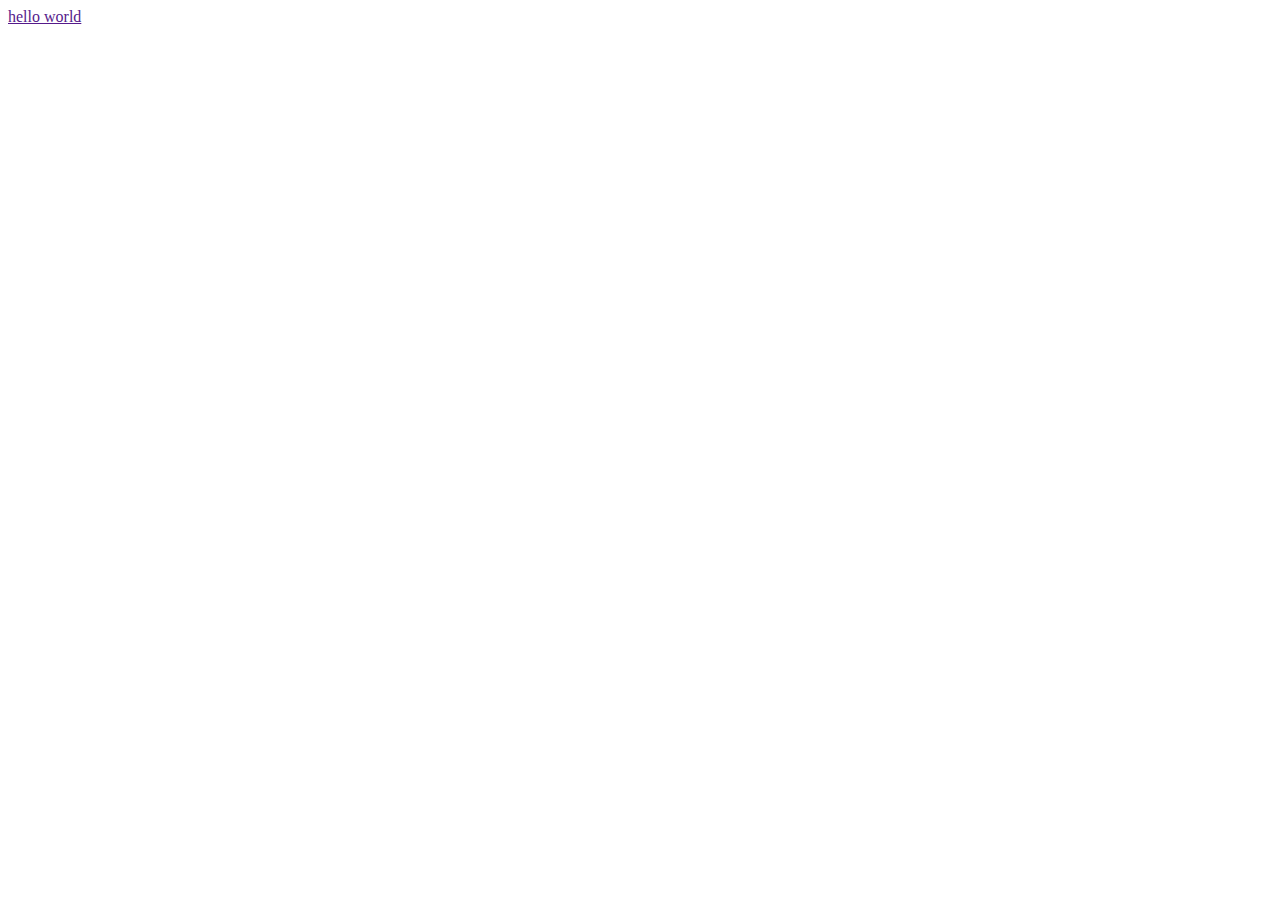
==== index.html @ 269e20c4 "new" ====
<!DOCTYPE html PUBLIC "-//W3C//DTD XHTML 1.0 Transitional//EN" "http://www.w3.org/TR/xhtml1/DTD/xhtml1-transitional.dtd">
<html xmlns="http://www.w3.org/1999/xhtml">
<head>
<meta http-equiv="Content-Type" content="text/html; charset=utf-8" />
<title>CEM</title>
<link type="text/css" href="style.css" />

</head>

<body>
<a href="" id="checkEle">hello world</a>
<script language="javascript">
var CheckEle = document.getElementById('checkEle');
CheckEle.onclick = function(){ 
	window.showModalDialog("rule.html","","dialogWidth:1124px; dialogHeight:698px; scroll:no; status:no; resizable:no; help:no;");
	//return false;  
} 
</script>
</body>
</html>
---- style.css ----
@charset "utf-8";
/* CSS Document */
/*----------start 6.6.2通用属属性---------*/
body,html{margin:0; padding:0; background:#fff; /*overflow:hidden;  width:100%;*/ height:98%; font-size:12px; font-family:Arial, Helvetica, sans-serif,simsun;}
ul, p,h1,h2,h3,h4,h5,li{margin:0px; padding:0;list-style:none;}
ul li{list-style:none;}
ul ul li{list-style:none;}
label, button, input[type="submit"], input[type="button"] {cursor:pointer;}
.clear{clear:both;}
.float_lef{float:left; display:inline;}
.float_rig{float:right; display:inline;}
img{border:none; margin:0; padding:0;}
.font_wei{font-weight:bold;}
.clearfix{zoom:1;}
.clearfix:after{content: '\20'; display:block; clear:both;}
.marg_lef5{margin-left:5px;}
.marg_rig5{margin-right:5px;}
.marg_lef10{margin-left:10px;}
.marg_lef20{margin-left:20px;}
.marg_top10{margin-top:10px;}
.marg_top10{margin-top:10px;}
.marg_top6{margin-top:6px;}
.marg_top5{margin-top:5px;}
.padd10{padding:10px;}
.width100{width:100%;}
.width80{width:80%;}
.width30{width:30%;}
a{color:#999999; text-decoration:none;}
a:link{color:#999999; text-decoration:none;}
a:visited{color:#999999; text-decoration:none;}
a:hover{color:#000; text-decoration:none;}
a:active{color:#FF7709; text-decoration:none; font-weight:bold;}
.online_text_box a{color:#0066cc; text-decoration:none;}
.online_text_box a:link{color:#0066cc; text-decoration:none;}
.online_text_box a:visited{color:#0066cc; text-decoration:none;}
.online_text_box a:hover{color:#000; text-decoration:none;}
.online_text_box a:active{color:#0066cc; text-decoration:none; font-weight:bold;}
/* 禁止换行 */
.nowrap{word-break:keep-all;white-space:nowrap;}
/* 强制换行 */
.break{word-break:break-all;}
/*强制不换行多余用省略号代替*/
.nowrapAll{overflow:hidden; white-space:nowrap; text-overflow:ellipsis;}
/*----------end  6.6.2通用属性---------*/
.bg_cent{background:url(images/background01.png) repeat center center; width:100%; height:100%;}
.rule_wrap{background:url(images/con_bg.png) no-repeat center center; width:1065px; height:676px; margin:0px auto auto; position:relative;}
.rule_hd{width:1000px; height:50px; position:absolute; left:30px; top:12px;}
.rule_logo{width:150px; height:50px; line-height:56px; color:#666666;}
.rule_icons{width:400px; height:56px;}
.rule_icons table{width:100%; height:50px;}
.rule_icons table td{padding-bottom:3px;}
.rule_icons_item{width:56px; height:56px; cursor:pointer; background:url(images/rule_icons.png) no-repeat;}
.icons_01{background-position:0px 0px;}
.icons_02{background-position:0px -56px;}
.icons_03{background-position:0px -112px;}
.icons_04{background-position:0px -168px;}
.icons_05{background-position:0px -224px;}
.icons_06{background-position:0px -280px;}
.rule_con{width:1018px; height:490px; position:absolute; top:107px; left:25px;}
.rule_con_wrap{width:100%; height:100%; position:relative;}
.rule_tree{border-right:1px dashed #aaaaaa; position:absolute; top:0px; left:0px; width:209px; height:490px;}
.rule_canvas{ position:absolute; top:0px; left:210px; width:805px; height:490px;}
.rule_table{display:inline-block; width:264px; height:83px; margin:10px 1px;}
.icon_left{width:5px; height:35px; background:url(images/showleft.gif) no-repeat center center;}
.icon_left_show{width:18px; height:54px; background:url(images/rule_left_icon.png) no-repeat center center;}
.rule_bg{background:url(images/rule_item_bg.png) no-repeat center center; width:185px; height:79px;}
.icon_right_show{width:18px; height:54px; background:url(images/rule_right_icon.png) no-repeat center center;}
.icon_right{width:5px; height:35px; background:url(images/showleft.gif) no-repeat center center;}
.icon_and{width:33px; height:15px; background:url(images/icon_and.png) no-repeat center center;}
.icon_or{width:30px; height:15px; background:url(images/icon_or.png) no-repeat center center;}
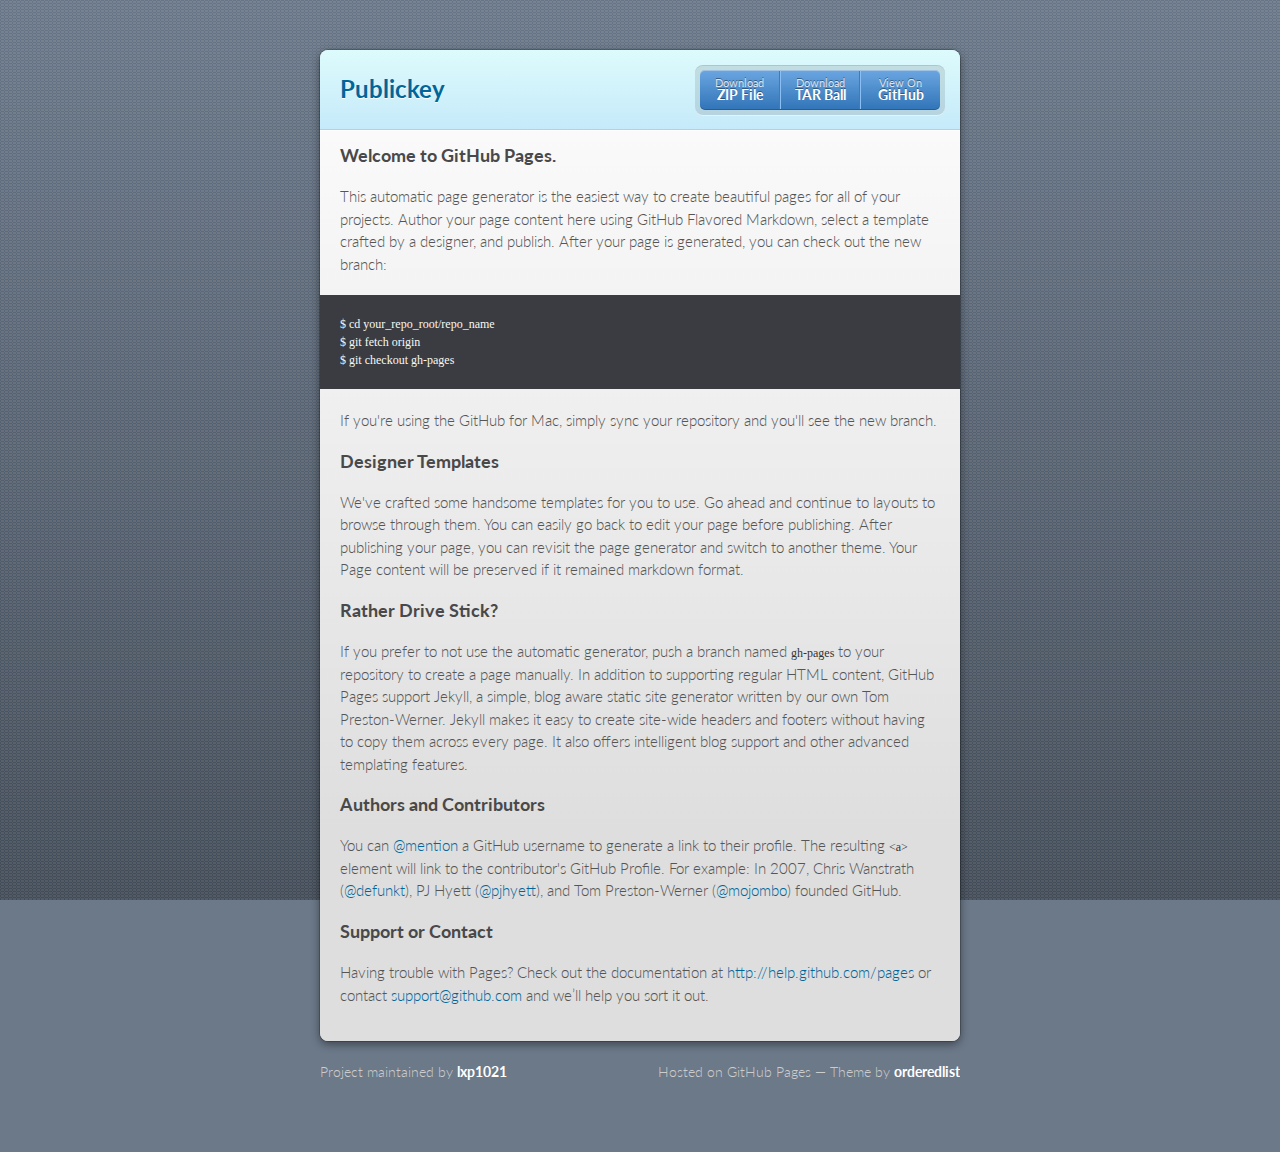
==== commit f529b6e6: "Create gh-pages branch via GitHub" ====
--- a/index.html
+++ b/index.html
@@ -1,20 +1,70 @@
-<!DOCTYPE html PUBLIC "-//W3C//DTD XHTML 1.0 Transitional//EN" "http://www.w3.org/TR/xhtml1/DTD/xhtml1-transitional.dtd">
-<html xmlns="http://www.w3.org/1999/xhtml">
-<head>
-<meta http-equiv="Content-Type" content="text/html; charset=utf-8" />
-<title>CEM</title>
-<link type="text/css" href="style.css" />
+<!doctype html>
+<html>
+  <head>
+    <meta charset="utf-8">
+    <meta http-equiv="X-UA-Compatible" content="chrome=1">
+    <title>Publickey by lxp1021</title>
 
-</head>
+    <link rel="stylesheet" href="stylesheets/styles.css">
+    <link rel="stylesheet" href="stylesheets/pygment_trac.css">
+    <script src="javascripts/scale.fix.js"></script>
+    <meta name="viewport" content="width=device-width, initial-scale=1, user-scalable=no">
 
-<body>
-<a href="" id="checkEle">hello world</a>
-<script language="javascript">
-var CheckEle = document.getElementById('checkEle');
-CheckEle.onclick = function(){ 
-	window.showModalDialog("rule.html","","dialogWidth:1124px; dialogHeight:698px; scroll:no; status:no; resizable:no; help:no;");
-	//return false;  
-} 
-</script>
-</body>
-</html>
+    <!--[if lt IE 9]>
+    <script src="//html5shiv.googlecode.com/svn/trunk/html5.js"></script>
+    <![endif]-->
+  </head>
+  <body>
+    <div class="wrapper">
+      <header class="without-description">
+        <h1>Publickey</h1>
+        <p></p>
+        <p class="view"><a href="https://github.com/lxp1021/publickey">View the Project on GitHub <small>lxp1021/publickey</small></a></p>
+        <ul>
+          <li><a href="https://github.com/lxp1021/publickey/zipball/master">Download <strong>ZIP File</strong></a></li>
+          <li><a href="https://github.com/lxp1021/publickey/tarball/master">Download <strong>TAR Ball</strong></a></li>
+          <li><a href="https://github.com/lxp1021/publickey">View On <strong>GitHub</strong></a></li>
+        </ul>
+      </header>
+      <section>
+        <h3>
+<a name="welcome-to-github-pages" class="anchor" href="#welcome-to-github-pages"><span class="octicon octicon-link"></span></a>Welcome to GitHub Pages.</h3>
+
+<p>This automatic page generator is the easiest way to create beautiful pages for all of your projects. Author your page content here using GitHub Flavored Markdown, select a template crafted by a designer, and publish. After your page is generated, you can check out the new branch:</p>
+
+<pre><code>$ cd your_repo_root/repo_name
+$ git fetch origin
+$ git checkout gh-pages
+</code></pre>
+
+<p>If you're using the GitHub for Mac, simply sync your repository and you'll see the new branch.</p>
+
+<h3>
+<a name="designer-templates" class="anchor" href="#designer-templates"><span class="octicon octicon-link"></span></a>Designer Templates</h3>
+
+<p>We've crafted some handsome templates for you to use. Go ahead and continue to layouts to browse through them. You can easily go back to edit your page before publishing. After publishing your page, you can revisit the page generator and switch to another theme. Your Page content will be preserved if it remained markdown format.</p>
+
+<h3>
+<a name="rather-drive-stick" class="anchor" href="#rather-drive-stick"><span class="octicon octicon-link"></span></a>Rather Drive Stick?</h3>
+
+<p>If you prefer to not use the automatic generator, push a branch named <code>gh-pages</code> to your repository to create a page manually. In addition to supporting regular HTML content, GitHub Pages support Jekyll, a simple, blog aware static site generator written by our own Tom Preston-Werner. Jekyll makes it easy to create site-wide headers and footers without having to copy them across every page. It also offers intelligent blog support and other advanced templating features.</p>
+
+<h3>
+<a name="authors-and-contributors" class="anchor" href="#authors-and-contributors"><span class="octicon octicon-link"></span></a>Authors and Contributors</h3>
+
+<p>You can <a href="https://github.com/blog/821" class="user-mention">@mention</a> a GitHub username to generate a link to their profile. The resulting <code>&lt;a&gt;</code> element will link to the contributor's GitHub Profile. For example: In 2007, Chris Wanstrath (<a href="https://github.com/defunkt" class="user-mention">@defunkt</a>), PJ Hyett (<a href="https://github.com/pjhyett" class="user-mention">@pjhyett</a>), and Tom Preston-Werner (<a href="https://github.com/mojombo" class="user-mention">@mojombo</a>) founded GitHub.</p>
+
+<h3>
+<a name="support-or-contact" class="anchor" href="#support-or-contact"><span class="octicon octicon-link"></span></a>Support or Contact</h3>
+
+<p>Having trouble with Pages? Check out the documentation at <a href="http://help.github.com/pages">http://help.github.com/pages</a> or contact <a href="mailto:support@github.com">support@github.com</a> and we’ll help you sort it out.</p>
+      </section>
+    </div>
+    <footer>
+      <p>Project maintained by <a href="https://github.com/lxp1021">lxp1021</a></p>
+      <p>Hosted on GitHub Pages &mdash; Theme by <a href="https://github.com/orderedlist">orderedlist</a></p>
+    </footer>
+    <!--[if !IE]><script>fixScale(document);</script><![endif]-->
+    
+  </body>
+</html>--- a/stylesheets/styles.css
+++ b/stylesheets/styles.css
@@ -0,0 +1,356 @@
+@import url(https://fonts.googleapis.com/css?family=Lato:300italic,700italic,300,700);
+html {
+  background: #6C7989;
+  background: #6c7989 -webkit-gradient(linear, 50% 0%, 50% 100%, color-stop(0%, #6c7989), color-stop(100%, #434b55)) fixed;
+  background: #6c7989 -webkit-linear-gradient(#6c7989, #434b55) fixed;
+  background: #6c7989 -moz-linear-gradient(#6c7989, #434b55) fixed;
+  background: #6c7989 -o-linear-gradient(#6c7989, #434b55) fixed;
+  background: #6c7989 -ms-linear-gradient(#6c7989, #434b55) fixed;
+  background: #6c7989 linear-gradient(#6c7989, #434b55) fixed;
+}
+
+body {
+  padding: 50px 0;
+  margin: 0;
+  font: 14px/1.5 Lato, "Helvetica Neue", Helvetica, Arial, sans-serif;
+  color: #555;
+  font-weight: 300;
+  background: url('[data-uri]') fixed;
+}
+
+.wrapper {
+  width: 640px;
+  margin: 0 auto;
+  background: #DEDEDE;
+  -webkit-border-radius: 8px;
+  -moz-border-radius: 8px;
+  -ms-border-radius: 8px;
+  -o-border-radius: 8px;
+  border-radius: 8px;
+  -webkit-box-shadow: rgba(0, 0, 0, 0.2) 0 0 0 1px, rgba(0, 0, 0, 0.45) 0 3px 10px;
+  -moz-box-shadow: rgba(0, 0, 0, 0.2) 0 0 0 1px, rgba(0, 0, 0, 0.45) 0 3px 10px;
+  box-shadow: rgba(0, 0, 0, 0.2) 0 0 0 1px, rgba(0, 0, 0, 0.45) 0 3px 10px;
+}
+
+header, section, footer {
+  display: block;
+}
+
+a {
+  color: #069;
+  text-decoration: none;
+}
+
+p {
+  margin: 0 0 20px;
+  padding: 0;
+}
+
+strong {
+  color: #222;
+  font-weight: 700;
+}
+
+header {
+  -webkit-border-radius: 8px 8px 0 0;
+  -moz-border-radius: 8px 8px 0 0;
+  -ms-border-radius: 8px 8px 0 0;
+  -o-border-radius: 8px 8px 0 0;
+  border-radius: 8px 8px 0 0;
+  background: #C6EAFA;
+  background: -webkit-gradient(linear, 50% 0%, 50% 100%, color-stop(0%, #ddfbfc), color-stop(100%, #c6eafa));
+  background: -webkit-linear-gradient(#ddfbfc, #c6eafa);
+  background: -moz-linear-gradient(#ddfbfc, #c6eafa);
+  background: -o-linear-gradient(#ddfbfc, #c6eafa);
+  background: -ms-linear-gradient(#ddfbfc, #c6eafa);
+  background: linear-gradient(#ddfbfc, #c6eafa);
+  position: relative;
+  padding: 15px 20px;
+  border-bottom: 1px solid #B2D2E1;
+}
+header h1 {
+  margin: 0;
+  padding: 0;
+  font-size: 24px;
+  line-height: 1.2;
+  color: #069;
+  text-shadow: rgba(255, 255, 255, 0.9) 0 1px 0;
+}
+header.without-description h1 {
+  margin: 10px 0;
+}
+header p {
+  margin: 0;
+  color: #61778B;
+  width: 300px;
+  font-size: 13px;
+}
+header p.view {
+  display: none;
+  font-weight: 700;
+  text-shadow: rgba(255, 255, 255, 0.9) 0 1px 0;
+  -webkit-font-smoothing: antialiased;
+}
+header p.view a {
+  color: #06c;
+}
+header p.view small {
+  font-weight: 400;
+}
+header ul {
+  margin: 0;
+  padding: 0;
+  list-style: none;
+  position: absolute;
+  z-index: 1;
+  right: 20px;
+  top: 20px;
+  height: 38px;
+  padding: 1px 0;
+  background: #5198DF;
+  background: -webkit-gradient(linear, 50% 0%, 50% 100%, color-stop(0%, #77b9fb), color-stop(100%, #3782cd));
+  background: -webkit-linear-gradient(#77b9fb, #3782cd);
+  background: -moz-linear-gradient(#77b9fb, #3782cd);
+  background: -o-linear-gradient(#77b9fb, #3782cd);
+  background: -ms-linear-gradient(#77b9fb, #3782cd);
+  background: linear-gradient(#77b9fb, #3782cd);
+  border-radius: 5px;
+  -webkit-box-shadow: inset rgba(255, 255, 255, 0.45) 0 1px 0, inset rgba(0, 0, 0, 0.2) 0 -1px 0;
+  -moz-box-shadow: inset rgba(255, 255, 255, 0.45) 0 1px 0, inset rgba(0, 0, 0, 0.2) 0 -1px 0;
+  box-shadow: inset rgba(255, 255, 255, 0.45) 0 1px 0, inset rgba(0, 0, 0, 0.2) 0 -1px 0;
+  width: auto;
+}
+header ul:before {
+  content: '';
+  position: absolute;
+  z-index: -1;
+  left: -5px;
+  top: -4px;
+  right: -5px;
+  bottom: -6px;
+  background: rgba(0, 0, 0, 0.1);
+  -webkit-border-radius: 8px;
+  -moz-border-radius: 8px;
+  -ms-border-radius: 8px;
+  -o-border-radius: 8px;
+  border-radius: 8px;
+  -webkit-box-shadow: rgba(0, 0, 0, 0.2) 0 -1px 0, inset rgba(255, 255, 255, 0.7) 0 -1px 0;
+  -moz-box-shadow: rgba(0, 0, 0, 0.2) 0 -1px 0, inset rgba(255, 255, 255, 0.7) 0 -1px 0;
+  box-shadow: rgba(0, 0, 0, 0.2) 0 -1px 0, inset rgba(255, 255, 255, 0.7) 0 -1px 0;
+}
+header ul li {
+  width: 79px;
+  float: left;
+  border-right: 1px solid #3A7CBE;
+  height: 38px;
+}
+header ul li.single {
+  border: none;
+}
+header ul li + li {
+  width: 78px;
+  border-left: 1px solid #8BBEF3;
+}
+header ul li + li + li {
+  border-right: none;
+  width: 79px;
+}
+header ul a {
+  line-height: 1;
+  font-size: 11px;
+  color: #fff;
+  color: rgba(255, 255, 255, 0.8);
+  display: block;
+  text-align: center;
+  font-weight: 400;
+  padding-top: 6px;
+  height: 40px;
+  text-shadow: rgba(0, 0, 0, 0.4) 0 -1px 0;
+}
+header ul a strong {
+  font-size: 14px;
+  display: block;
+  color: #fff;
+  -webkit-font-smoothing: antialiased;
+}
+
+section {
+  padding: 15px 20px;
+  font-size: 15px;
+  border-top: 1px solid #fff;
+  background: -webkit-gradient(linear, 50% 0%, 50% 700, color-stop(0%, #fafafa), color-stop(100%, #dedede));
+  background: -webkit-linear-gradient(#fafafa, #dedede 700px);
+  background: -moz-linear-gradient(#fafafa, #dedede 700px);
+  background: -o-linear-gradient(#fafafa, #dedede 700px);
+  background: -ms-linear-gradient(#fafafa, #dedede 700px);
+  background: linear-gradient(#fafafa, #dedede 700px);
+  -webkit-border-radius: 0 0 8px 8px;
+  -moz-border-radius: 0 0 8px 8px;
+  -ms-border-radius: 0 0 8px 8px;
+  -o-border-radius: 0 0 8px 8px;
+  border-radius: 0 0 8px 8px;
+  position: relative;
+}
+
+h1, h2, h3, h4, h5, h6 {
+  color: #222;
+  padding: 0;
+  margin: 0 0 20px;
+  line-height: 1.2;
+}
+
+p, ul, ol, table, pre, dl {
+  margin: 0 0 20px;
+}
+
+h1, h2, h3 {
+  line-height: 1.1;
+}
+
+h1 {
+  font-size: 28px;
+}
+
+h2 {
+  color: #393939;
+}
+
+h3, h4, h5, h6 {
+  color: #494949;
+}
+
+blockquote {
+  margin: 0 -20px 20px;
+  padding: 15px 20px 1px 40px;
+  font-style: italic;
+  background: #ccc;
+  background: rgba(0, 0, 0, 0.06);
+  color: #222;
+}
+
+img {
+  max-width: 100%;
+}
+
+code, pre {
+  font-family: Monaco, Bitstream Vera Sans Mono, Lucida Console, Terminal;
+  color: #333;
+  font-size: 12px;
+  overflow-x: auto;
+}
+
+pre {
+  padding: 20px;
+  background: #3A3C42;
+  color: #f8f8f2;
+  margin: 0 -20px 20px;
+}
+pre code {
+  color: #f8f8f2;
+}
+li pre {
+  margin-left: -60px;
+  padding-left: 60px;
+}
+
+table {
+  width: 100%;
+  border-collapse: collapse;
+}
+
+th, td {
+  text-align: left;
+  padding: 5px 10px;
+  border-bottom: 1px solid #aaa;
+}
+
+dt {
+  color: #222;
+  font-weight: 700;
+}
+
+th {
+  color: #222;
+}
+
+small {
+  font-size: 11px;
+}
+
+hr {
+  border: 0;
+  background: #aaa;
+  height: 1px;
+  margin: 0 0 20px;
+}
+
+footer {
+  width: 640px;
+  margin: 0 auto;
+  padding: 20px 0 0;
+  color: #ccc;
+  overflow: hidden;
+}
+footer a {
+  color: #fff;
+  font-weight: bold;
+}
+footer p {
+  float: left;
+}
+footer p + p {
+  float: right;
+}
+
+@media print, screen and (max-width: 740px) {
+  body {
+    padding: 0;
+  }
+
+  .wrapper {
+    -webkit-border-radius: 0;
+    -moz-border-radius: 0;
+    -ms-border-radius: 0;
+    -o-border-radius: 0;
+    border-radius: 0;
+    -webkit-box-shadow: none;
+    -moz-box-shadow: none;
+    box-shadow: none;
+    width: 100%;
+  }
+
+  footer {
+    -webkit-border-radius: 0;
+    -moz-border-radius: 0;
+    -ms-border-radius: 0;
+    -o-border-radius: 0;
+    border-radius: 0;
+    padding: 20px;
+    width: auto;
+  }
+  footer p {
+    float: none;
+    margin: 0;
+  }
+  footer p + p {
+    float: none;
+  }
+}
+@media print, screen and (max-width:580px) {
+  header ul {
+    display: none;
+  }
+
+  header p.view {
+    display: block;
+  }
+
+  header p {
+    width: 100%;
+  }
+}
+@media print {
+  header p.view a small:before {
+    content: 'at http://github.com/';
+  }
+}
--- a/stylesheets/pygment_trac.css
+++ b/stylesheets/pygment_trac.css
@@ -0,0 +1,60 @@
+.highlight .hll { background-color: #49483e }
+.highlight  { background: #3A3C42; color: #f8f8f2 }
+.highlight .c { color: #75715e } /* Comment */
+.highlight .err { color: #960050; background-color: #1e0010 } /* Error */
+.highlight .k { color: #66d9ef } /* Keyword */
+.highlight .l { color: #ae81ff } /* Literal */
+.highlight .n { color: #f8f8f2 } /* Name */
+.highlight .o { color: #f92672 } /* Operator */
+.highlight .p { color: #f8f8f2 } /* Punctuation */
+.highlight .cm { color: #75715e } /* Comment.Multiline */
+.highlight .cp { color: #75715e } /* Comment.Preproc */
+.highlight .c1 { color: #75715e } /* Comment.Single */
+.highlight .cs { color: #75715e } /* Comment.Special */
+.highlight .ge { font-style: italic } /* Generic.Emph */
+.highlight .gs { font-weight: bold } /* Generic.Strong */
+.highlight .kc { color: #66d9ef } /* Keyword.Constant */
+.highlight .kd { color: #66d9ef } /* Keyword.Declaration */
+.highlight .kn { color: #f92672 } /* Keyword.Namespace */
+.highlight .kp { color: #66d9ef } /* Keyword.Pseudo */
+.highlight .kr { color: #66d9ef } /* Keyword.Reserved */
+.highlight .kt { color: #66d9ef } /* Keyword.Type */
+.highlight .ld { color: #e6db74 } /* Literal.Date */
+.highlight .m { color: #ae81ff } /* Literal.Number */
+.highlight .s { color: #e6db74 } /* Literal.String */
+.highlight .na { color: #a6e22e } /* Name.Attribute */
+.highlight .nb { color: #f8f8f2 } /* Name.Builtin */
+.highlight .nc { color: #a6e22e } /* Name.Class */
+.highlight .no { color: #66d9ef } /* Name.Constant */
+.highlight .nd { color: #a6e22e } /* Name.Decorator */
+.highlight .ni { color: #f8f8f2 } /* Name.Entity */
+.highlight .ne { color: #a6e22e } /* Name.Exception */
+.highlight .nf { color: #a6e22e } /* Name.Function */
+.highlight .nl { color: #f8f8f2 } /* Name.Label */
+.highlight .nn { color: #f8f8f2 } /* Name.Namespace */
+.highlight .nx { color: #a6e22e } /* Name.Other */
+.highlight .py { color: #f8f8f2 } /* Name.Property */
+.highlight .nt { color: #f92672 } /* Name.Tag */
+.highlight .nv { color: #f8f8f2 } /* Name.Variable */
+.highlight .ow { color: #f92672 } /* Operator.Word */
+.highlight .w { color: #f8f8f2 } /* Text.Whitespace */
+.highlight .mf { color: #ae81ff } /* Literal.Number.Float */
+.highlight .mh { color: #ae81ff } /* Literal.Number.Hex */
+.highlight .mi { color: #ae81ff } /* Literal.Number.Integer */
+.highlight .mo { color: #ae81ff } /* Literal.Number.Oct */
+.highlight .sb { color: #e6db74 } /* Literal.String.Backtick */
+.highlight .sc { color: #e6db74 } /* Literal.String.Char */
+.highlight .sd { color: #e6db74 } /* Literal.String.Doc */
+.highlight .s2 { color: #e6db74 } /* Literal.String.Double */
+.highlight .se { color: #ae81ff } /* Literal.String.Escape */
+.highlight .sh { color: #e6db74 } /* Literal.String.Heredoc */
+.highlight .si { color: #e6db74 } /* Literal.String.Interpol */
+.highlight .sx { color: #e6db74 } /* Literal.String.Other */
+.highlight .sr { color: #e6db74 } /* Literal.String.Regex */
+.highlight .s1 { color: #e6db74 } /* Literal.String.Single */
+.highlight .ss { color: #e6db74 } /* Literal.String.Symbol */
+.highlight .bp { color: #f8f8f2 } /* Name.Builtin.Pseudo */
+.highlight .vc { color: #f8f8f2 } /* Name.Variable.Class */
+.highlight .vg { color: #f8f8f2 } /* Name.Variable.Global */
+.highlight .vi { color: #f8f8f2 } /* Name.Variable.Instance */
+.highlight .il { color: #ae81ff } /* Literal.Number.Integer.Long */